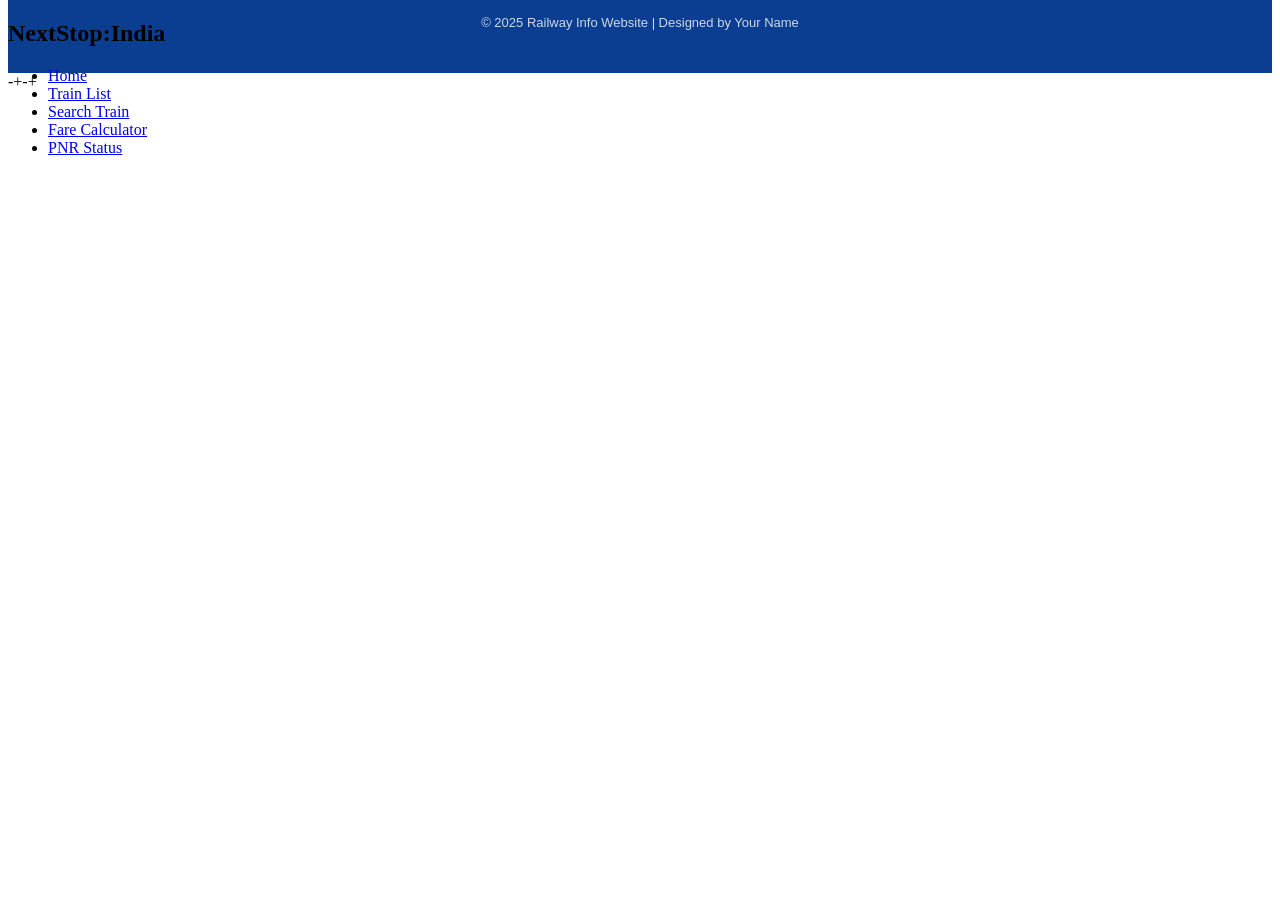
==== index.html @ fa124276 "Add files via upload" ====
<!DOCTYPE html>
<html lang="en">
<head>
    <meta charset="UTF-8">
    <meta name="viewport" content="width=device-width, initial-scale=1.0">
    <title>NextStop:India</title>
    <link rel="stylesheet" href="css/style.css">
</head>
<body>

<!-- NAVBAR -->
<header>
    <nav class="navbar">
        <h2 class="logo">NextStop:India</h2>
        <ul>
            <li><a href="index.html">Home</a></li>
            <li><a href="train.html">Train List</a></li>
            <li><a href="search.html">Search Train</a></li>
            <li><a href="fair.html">Fare Calculator</a></li>
            <li><a href="pnr.html">PNR Status</a></li>
        </ul>
    </nav>
</header>

<!-- HOME -->

   
<section id="home" class="hero">
    <h1 style="margin-top:-400px;">Welcome to NextStop:India</h1>
    <p>Your journey begins here.</p>   
</section>



<!-- ========== FOOTER SECTION ========== -->
<footer style="
    background: #0b3d91;
    color: #fff;
    padding: 30px 0;
    text-align: center;
    font-family: 'Poppins', sans-serif;
    
">
    <div style="max-width: 1200px; margin: auto;">
        
        <h2 style="margin-bottom: 10px;">🚆NextStop:India Information Portal</h2>
        
        <p style="margin-bottom: 15px; font-size: 14px;">
            Get train numbers, names, schedules and more. Fast, Simple & Reliable!
        </p>

        <div style="margin-bottom: 20px;">
            <a href="index.html" style="color: #fff; margin: 0 15px; text-decoration: none;">Home</a>
            
            <a href="train.html" style="color: #fff; margin: 0 15px; text-decoration: none;">Train List</a>
            <a href="search.html" style="color: #fff; margin: 0 15px; text-decoration: none;">Search Train</a>
            <a href="fair.html" style="color: #fff; margin: 0 15px; text-decoration: none;">Fare Calculator</a>
            <a href="pnr.html" style="color: #fff; margin: 0 15px; text-decoration: none;">PNR Status</a>
        </div>

        <p style="font-size: 13px; opacity: 0.8;">
            © 2025 Railway Info Website | Designed by Your Name
        </p>
    </div>
</footer>


<script src="js/script.js"></script>
</body>
</html>-+-+
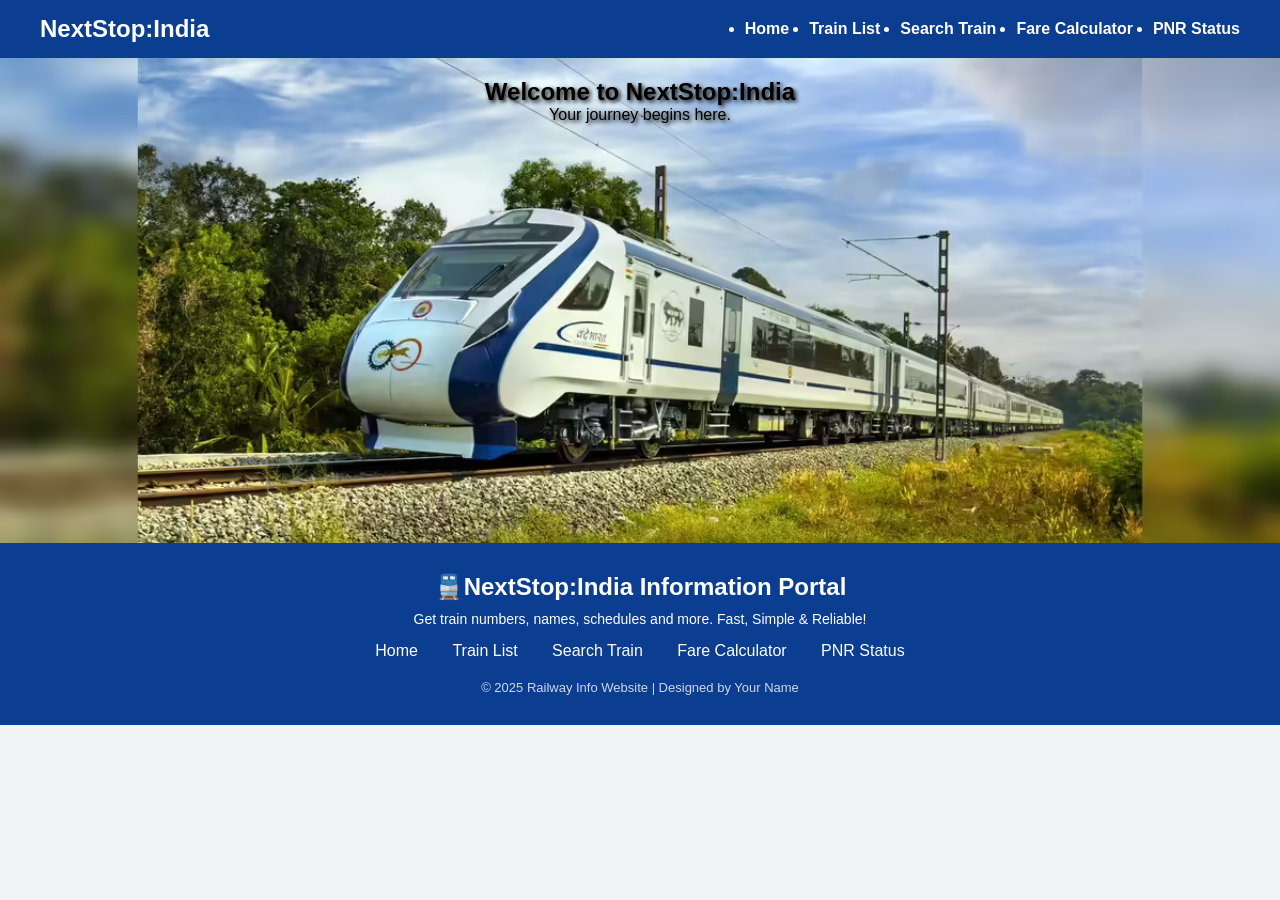
==== commit 8a9819eb: "index changes" ====
--- a/index.html
+++ b/index.html
@@ -5,7 +5,7 @@
     <meta charset="UTF-8">
     <meta name="viewport" content="width=device-width, initial-scale=1.0">
     <title>NextStop:India</title>
-    <link rel="stylesheet" href="css/style.css">
+    <link rel="stylesheet" href="style.css">
 </head>
 <body>
 
@@ -66,6 +66,6 @@
 </footer>
 
 
-<script src="js/script.js"></script>
+<script src="script.js"></script>
 </body>
-</html>-+-++</html>
--- a/style.css
+++ b/style.css
@@ -0,0 +1,203 @@
+* {
+    margin: 0;
+    padding: 0;
+    box-sizing: border-box;
+    font-family: "Poppins", sans-serif;
+}
+
+body {
+     background: #f1f3f6; 
+    
+}
+
+/* ---------- NAVBAR ---------- */
+.navbar {
+    background: #0b3d91;
+    color: white;
+    padding: 15px 40px;
+    display: flex;
+    justify-content: space-between;
+    align-items: center;
+}
+
+.navbar ul {
+    display: flex;
+    gap: 20px;
+}
+
+.navbar a {
+    color: white;
+    text-decoration: none;
+    font-weight: bold;
+}
+
+/* ---------- HERO ---------- */
+
+.hero {
+    
+    height: 320px;
+    text-shadow: 2px 2px 4px black;
+   background: url("p1.avif") center/cover no-repeat;
+    color: black;
+    display: flex;
+    flex-direction: column;
+    justify-content: center;
+    align-items: center;
+    height:485px;
+
+}
+
+/* ---------- SECTIONS ---------- */
+.section {
+    
+    padding: 40px;
+    
+}
+#trains{
+    background: url("bk3.png");
+    background-repeat: no-repeat;
+    background-size: cover; 
+
+    
+}
+#search{
+    background: url("bk3.png");
+    background-size: cover;   
+    background-repeat: no-repeat;
+    height: 480px;
+    
+}
+#fare{
+    background: url("bk3.png");
+    background-repeat: no-repeat;
+    background-size: cover; 
+    height:485px;
+}
+#pnr{
+    background: url("bk3.png");
+    background-repeat: no-repeat;
+    background-size: cover; 
+    height:485px;
+}
+/* ---------- TRAIN LIST ---------- */
+.train-list {
+    
+    display: grid;
+    grid-template-columns: repeat(2, 1fr);
+    gap: 20px;
+    height: 370px;
+}
+
+.train-card {
+    background: white;
+    padding: 20px;
+    border-radius: 10px;
+    box-shadow: 0 0 10px #ccc;
+    
+}
+
+/* ---------- BUTTON ---------- */
+button {
+    padding: 10px;
+    width: 100%;
+    background: #0b3d91;
+    color: white;
+    border: none;
+    border-radius: 5px;
+    cursor: pointer;
+}
+
+button:hover {
+    background: #062a66;
+}
+
+/* ---------- CARD ---------- */
+.card {
+    background: white;
+    width: 450px;
+    padding: 20px;
+    margin: auto;
+    border-radius: 10px;
+    box-shadow: 0 0 10px #ccc;
+    margin-top: 100px;
+}
+
+
+.card input, .card select {
+    width: 100%;
+    padding: 10px;
+    margin: 8px 0;
+}
+
+/* ---------- INFO BOX ---------- */
+#trainInfoBox {
+    margin-top: 20px;
+    padding: 15px;
+    background: #dce6ff;
+    border-left: 4px solid #0b3d91;
+    display: none;
+}
+
+.info-box {
+    font-weight: bold;
+}
+
+/* ---------------------------------------------------
+   📱 RESPONSIVE DESIGN STARTS HERE
+--------------------------------------------------- */
+
+/* ----- Tablets (max-width: 900px) ----- */
+@media (max-width: 900px) {
+    .navbar {
+        padding: 15px 20px;
+    }
+
+    .train-list {
+        grid-template-columns: 1fr;
+    }
+
+    .card {
+        width: 90%;
+    }
+
+    .section {
+        padding: 20px;
+    }
+}
+
+/* ----- Mobile (max-width: 600px) ----- */
+@media (max-width: 600px) {
+
+    .navbar {
+        flex-direction: column;
+        text-align: center;
+        gap: 10px;
+    }
+
+    .navbar ul {
+        flex-direction: column;
+        gap: 10px;
+    }
+
+    .hero {
+        height: 220px;
+        padding: 20px;
+        text-align: center;
+    }
+
+    .train-list {
+        grid-template-columns: 1fr;
+    }
+
+    .card {
+        width: 95%;
+    }
+
+    .section {
+        padding: 15px;
+    }
+
+    button {
+        padding: 12px;
+    }
+}
